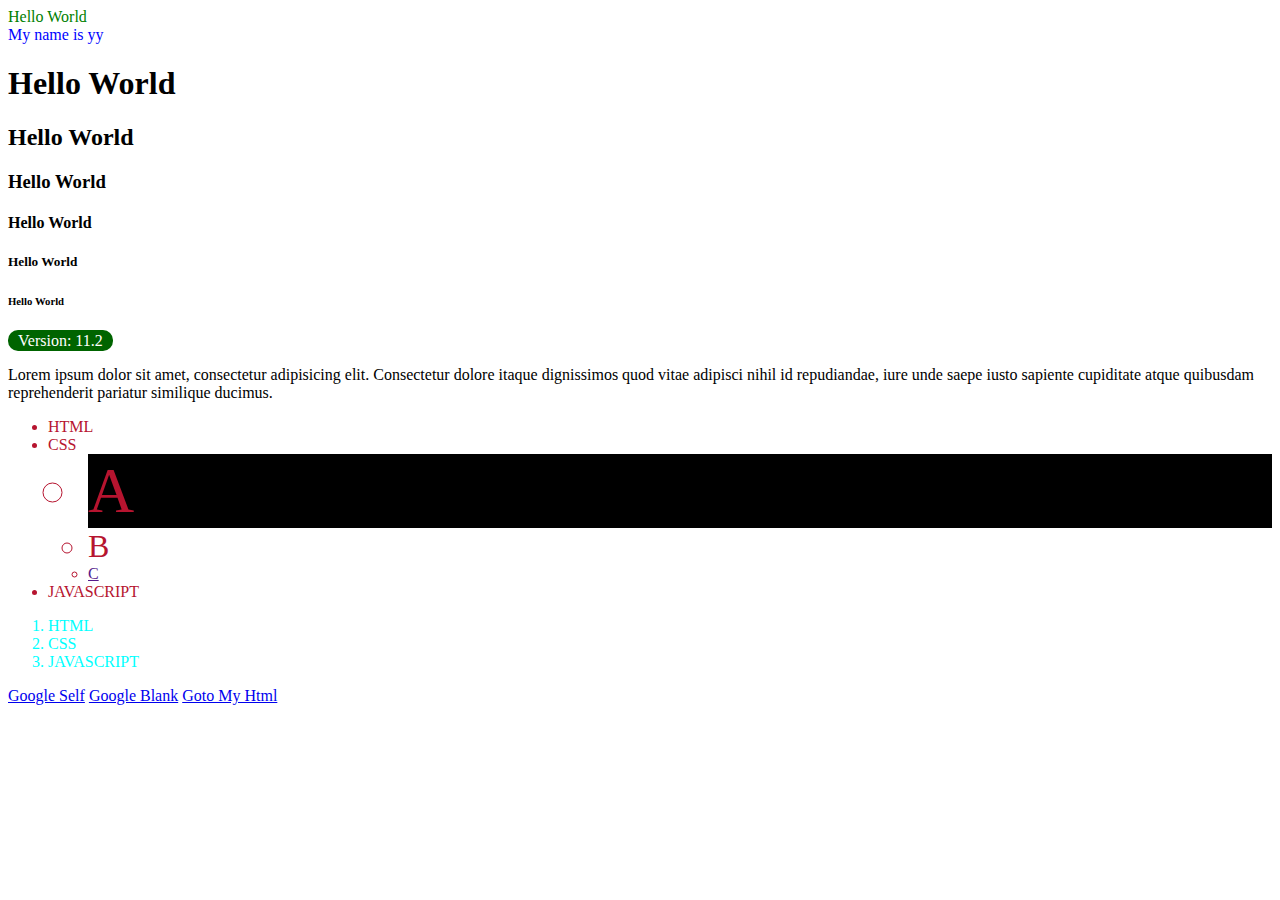
==== index.html @ 17709c8b "first commit" ====
<!DOCTYPE html>
<html lang="en">
<head>
    <meta charset="UTF-8">
    <meta http-equiv="X-UA-Compatible" content="IE=edge">
    <meta name="viewport" content="width=device-width, initial-scale=1.0">
    <link rel="stylesheet" href="style.css">
    <title>First Demo</title>
</head>
<body>
    <!-- 这是一个HTML TAG 块 -->
    <div id="div1"> 
        Hello World
    </div>
<div id="div2">
    My name is yy
    </div>

    <h1>Hello World</h1>
    <h2>Hello World</h2>
    <h3>Hello World</h3>
    <h4>Hello World</h4>
    <h5>Hello World</h5>
    <h6>Hello World</h6>

    <span class="version">Version: 11.2</span>
    
    <p>Lorem ipsum dolor sit amet, consectetur adipisicing elit. Consectetur dolore itaque dignissimos quod vitae adipisci nihil id repudiandae, iure unde saepe iusto sapiente cupiditate atque quibusdam reprehenderit pariatur similique ducimus.</p>
    <!-- unorder list -->
    <ul id="unorder-list">
      <li>HTML</li>
      <li>CSS
          <ul>
              <li class="large-font deep-background">A</li>
              <li class="large-font">B</li>
              <li><a href="">C</a></li>
          </ul>
      </li>
      <li>JAVASCRIPT</li>
    </ul>
    
    <!-- order list -->
    <ol id="order-list">
      <li>HTML</li>
      <li>CSS</li>
      <li>JAVASCRIPT</li>
    </ol>

    

    
    <a href="https://www.google.com/" target="_self">Google Self</a>
    <a href="https://www.google.com/" target="_blank">Google Blank</a>
    
    <a href="goto.html" target="_blank">Goto My Html</a>

    <script src="script.js"></script>
</body>
</html>
---- style.css ----
div {
  color:rgba(145, 35, 35, 0.342)
}

#div1 { 
  color: green;
}

#div2 {
  color:blue
}

#unorder-list {
color:rgb(182, 20, 47)
}

#order-list {
color:aqua
}

.large-font {
    font-size: 2rem;
}

.deep-background {
    background-color: black;
    font-size: 4rem;
}

.version {
    background-color: darkgreen;
    color: white;
    padding:2px 10px;
    border-radius:10px;
    }
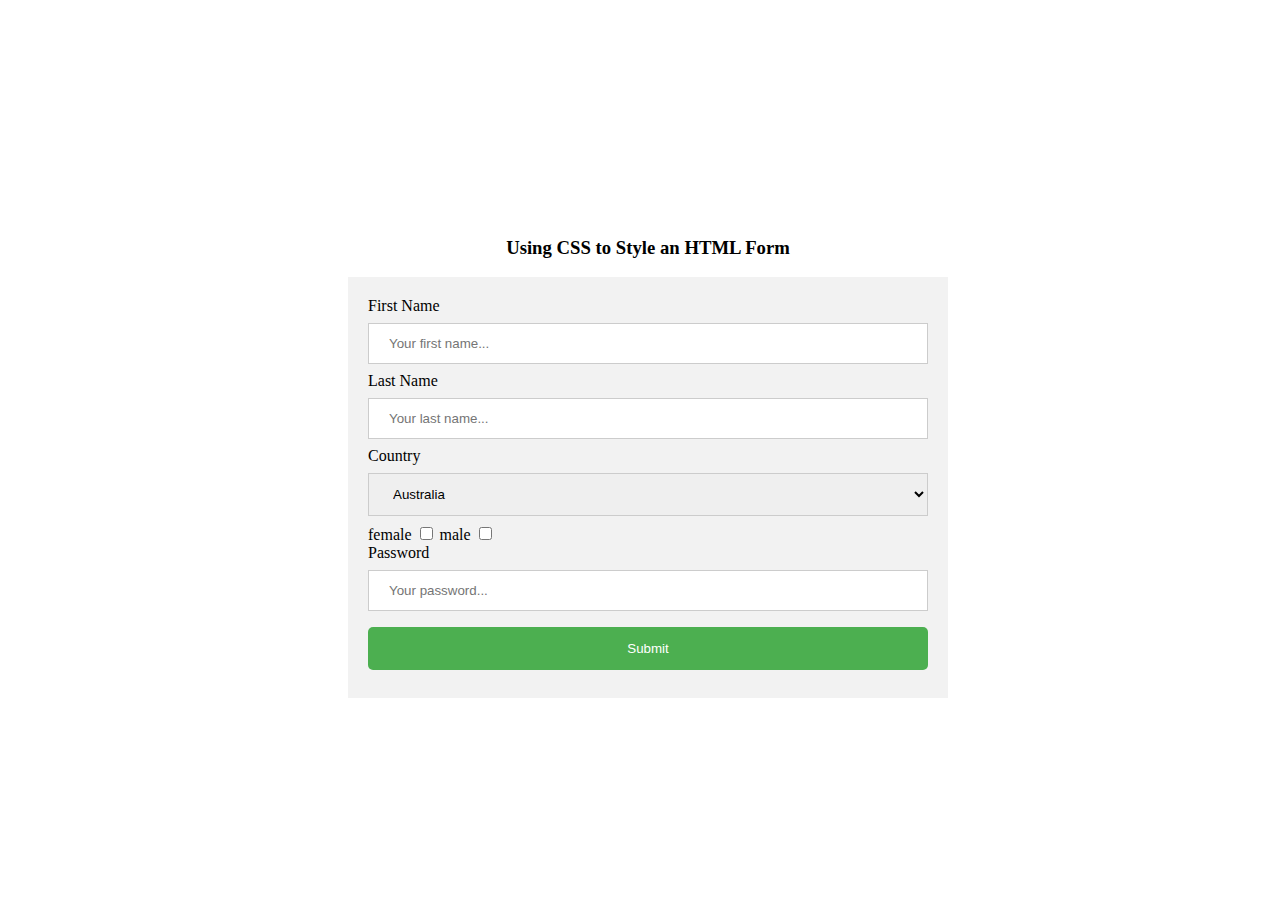
==== commit 152ff22f: "7.13CSS" ====
--- a/index.html
+++ b/index.html
@@ -8,7 +8,7 @@
     <title>First Demo</title>
 </head>
 <body>
-    <!-- 这是一个HTML TAG 块 -->
+    <!-- 这是一个HTML TAG 块
     <div id="div1"> 
         Hello World
     </div>
@@ -24,10 +24,10 @@
     <h6>Hello World</h6>
 
     <span class="version">Version: 11.2</span>
-    
-    <p>Lorem ipsum dolor sit amet, consectetur adipisicing elit. Consectetur dolore itaque dignissimos quod vitae adipisci nihil id repudiandae, iure unde saepe iusto sapiente cupiditate atque quibusdam reprehenderit pariatur similique ducimus.</p>
+
+    <p>Lorem ipsum dolor sit amet, consectetur adipisicing elit. Consectetur dolore itaque dignissimos quod vitae adipisci nihil id repudiandae, iure unde saepe iusto sapiente cupiditate atque quibusdam reprehenderit pariatur similique ducimus.</p> -->
     <!-- unorder list -->
-    <ul id="unorder-list">
+    <!-- <ul id="unorder-list">
       <li>HTML</li>
       <li>CSS
           <ul>
@@ -37,22 +37,87 @@
           </ul>
       </li>
       <li>JAVASCRIPT</li>
-    </ul>
+    </ul> -->
     
     <!-- order list -->
-    <ol id="order-list">
+    <!-- <ol id="order-list">
       <li>HTML</li>
       <li>CSS</li>
       <li>JAVASCRIPT</li>
-    </ol>
+    </ol> -->
 
     
 
     
-    <a href="https://www.google.com/" target="_self">Google Self</a>
+    <!-- <a href="https://www.google.com/" target="_self">Google Self</a>
     <a href="https://www.google.com/" target="_blank">Google Blank</a>
     
-    <a href="goto.html" target="_blank">Goto My Html</a>
+    <a href="goto.html" target="_blank">Goto My Html</a> -->
+
+    <!-- <table id="mytable" class="mytable_class">
+        <thead>
+         <tr>
+          <th colspan="2">Expenses</th>
+         </tr>
+         <tr>
+          <th>Category</th>
+          <th>Amount</th>
+         </tr>
+        </thead>
+        <tbody>
+         <tr>
+           <td>Marketing</td>  
+           <td>$200</td>
+         </tr>
+         <tr>
+            <td>Accounting</td> 
+            <td>$600</td>
+         </tr>
+        </tbody>
+        <tfoot>
+          <tr>
+           <th>Total</th>   
+           <th>$800</th>
+          </tr>
+        </tfoot>
+    </table> -->
+
+    <!-- <img src="./src/cup.jpg" alt="cup" class="img"> -->
+       <h3>Using CSS to Style an HTML Form</h3>
+       <section>
+        <form action="#">
+
+          <label for="fname">First Name</label> 
+          <input id="fname" type="text" name="firstName"
+          placeholder="Your first name...">  
+
+          <label for="lname">Last Name</label> 
+          <input id="lname" type="text" name="lastName"
+          placeholder="Your last name...">  
+
+          <label for="country">Country</label>
+          <select name="country" id="country">
+            <option value="australia">Australia</option>
+            <option value="china">China</option>
+            <option value="usa">Usa</option>
+            <option value="canada">Canada</option>
+          </select>
+
+          <label for="female">female</label>
+          <input type="checkbox" id="female">
+
+          <label for="male">male</label>
+          <input type="checkbox" id="male">
+          <br>
+          <label for="pwd">Password</label>
+          <input type="password" id="pwd"
+          name="myPassword" placeholder="Your password...">
+          <input type="submit" value="Submit">
+
+
+        </form>
+       </section>
+
 
     <script src="script.js"></script>
 </body>
--- a/style.css
+++ b/style.css
@@ -34,3 +34,57 @@
     border-radius:10px;
     }
   
+table,th,td{
+    border:1px solid gray;
+    border-collapse: collapse;
+}
+
+.mytable_class {
+ background-color: rgba(255, 166, 0, 0.534);
+}
+
+.img {
+    width: 30%;
+}
+ 
+*{
+ box-sizing: border-box;
+}
+
+body {
+    width: 100vw;
+    height: 100vh;
+    display: flex;
+    flex-direction: column ; 
+    align-items: center;
+    justify-content: center;
+}
+section {
+    width: 50%;
+    min-width: 300px;
+    max-width: 600px;
+    background-color: #f2f2f2; 
+    padding: 20px;
+}
+
+input[type=text],
+input[type=password],
+select {
+    width: 100%;
+    padding: 12px 20px;
+    margin: 8px 0;
+    display: inline-block;
+    border: 1px solid #ccc;
+    /* box-sizing: border-box; */ 也可用*选择器写在外面
+}
+
+input[type=submit] {
+    width: 100%;
+    background-color: #4caf50;
+    color: #fff;
+    padding: 14px 20px;
+    margin: 8px 0;
+    border: none;
+    border-radius: 5px;
+    cursor: pointer;
+}